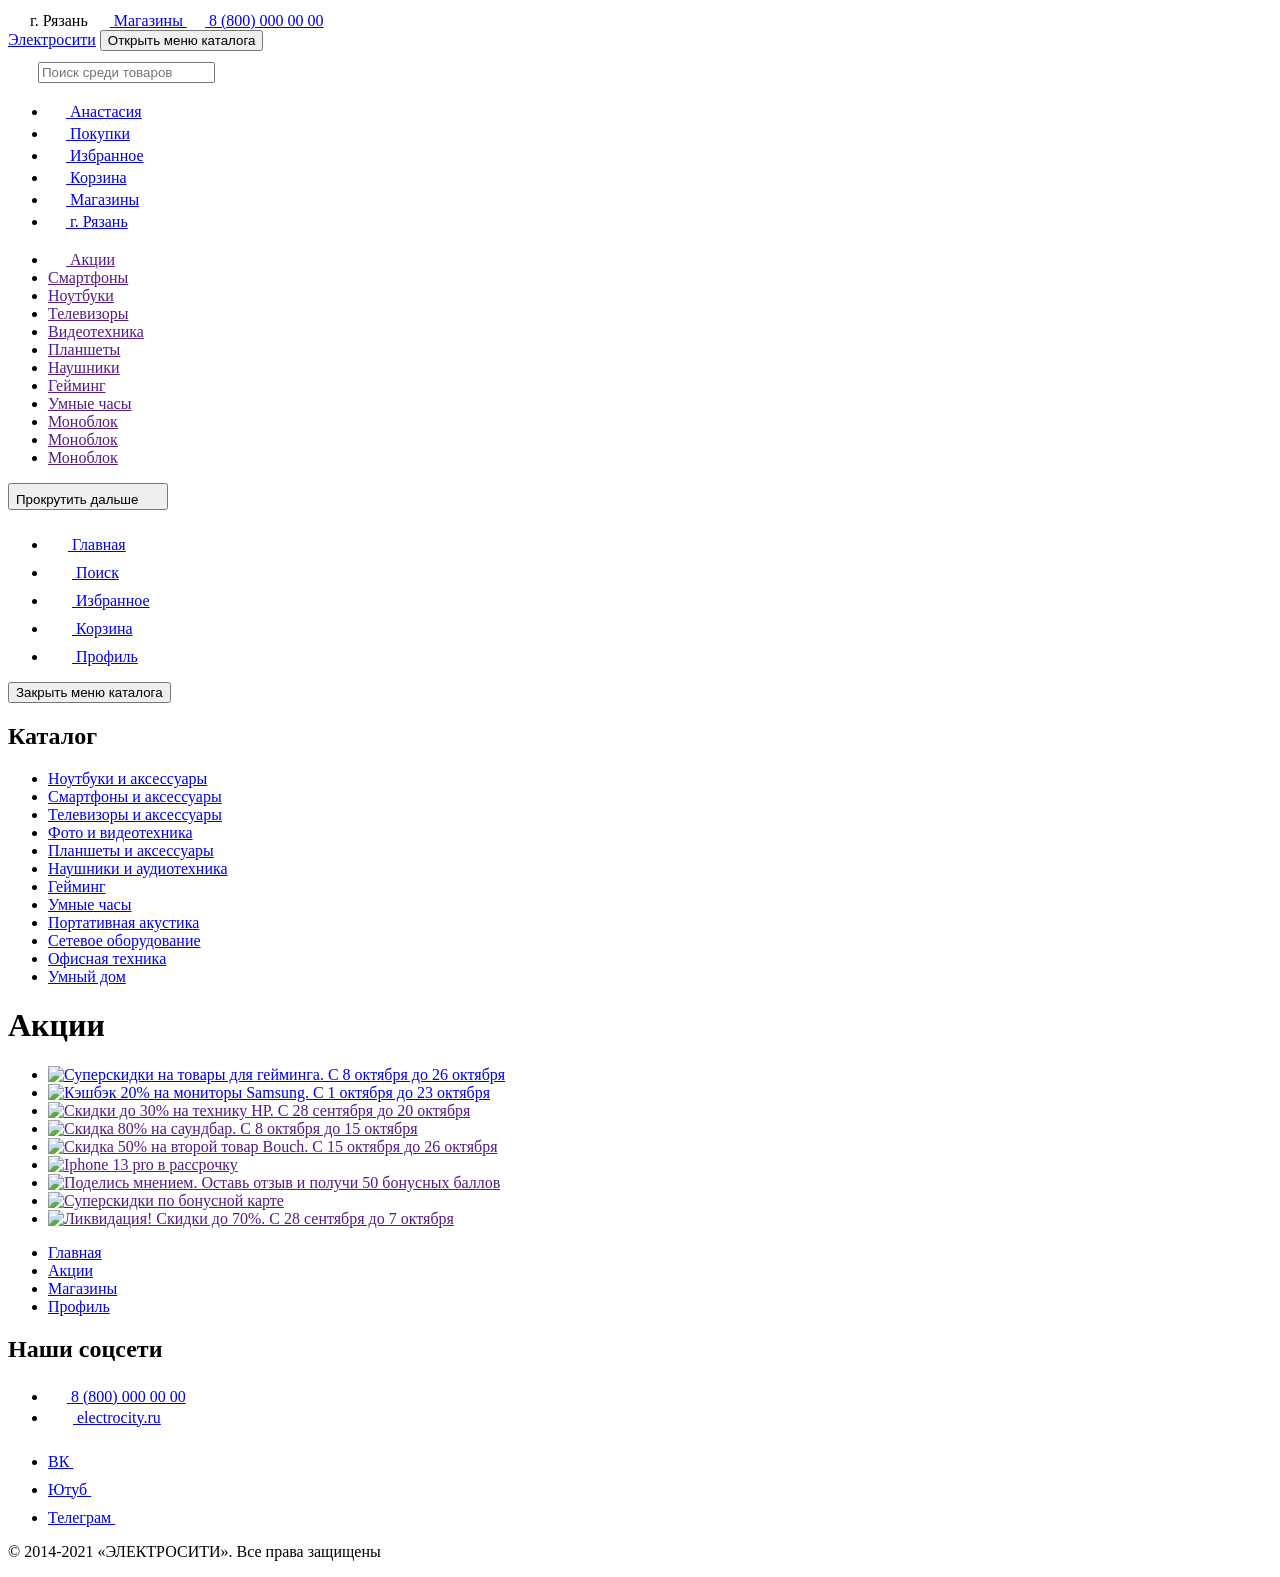
==== source/index.html @ a9e353ae "Верстка тестового задания" ====
<!DOCTYPE html>
<html class="page" lang="ru">
  <head>
    <meta charset="utf-8">
    <meta name="viewport" content="width=device-width, initial-scale=1">
    <title>RarusTest</title>
    <link rel="stylesheet" href="css/style.min.css">
  </head>
  <body class="page__body">
    <header class="main-header">
      <div class="main-header__contact">
        <div class="container">
          <div class="main-header__contact-inner">
            <a class="main-header__contact-city contact-link">
              <svg class="contact-link__icon" width="18" height="18">
                <use xlink:href="img/icons/stack.svg#city"></use>
              </svg>
               г. Рязань
            </a>
            <a href="#" class="main-header__contact-other-shops contact-link">
              <svg class="contact-link__icon" width="18" height="18">
                <use xlink:href="img/icons/stack.svg#shop"></use>
              </svg>
              Магазины
            </a>
            <a href="tel:+78000000000" class="main-header__contact-phone contact-link">
              <svg class="contact-link__icon" width="18" height="18">
                <use xlink:href="img/icons/stack.svg#phone"></use>
              </svg>
              8 (800) 000 00 00
            </a>
          </div>
        </div>
      </div>
      <div class="main-header__header">
        <div class="container">
          <div class="main-header__wrapper">
            <a class="main-header__logo" href="index.html">Электросити</a>
            <button class="main-header__button catalog-menu-mobile__button-open button-toggle">
              <span class="visually-hidden">Открыть меню каталога</span>
              <span class="button-toggle__line"></span>
            </button>
            <div class="main-header__input-wrapper">
              <svg class="main-header__input-icon" width="26" height="26">
                <use xlink:href="img/icons/stack.svg#search"></use>
              </svg>
              <input class="main-header__input-search" placeholder="Поиск среди товаров" type="text">
            </div>
            <nav class="main-header__nav">
              <ul class="main-header__nav-list">
                <li class="main-header__nav-item main-header__nav-item--desktop">
                  <a href="#" class="main-header__nav-link">
                    <svg width="18" height="18">
                      <use xlink:href="img/icons/stack.svg#user"></use>
                    </svg>
                    <span class="main-header__nav-link-text">Анастасия</span>
                  </a>
                </li>
                <li class="main-header__nav-item">
                  <a href="#" class="main-header__nav-link">
                    <svg width="18" height="18">
                      <use xlink:href="img/icons/stack.svg#buy"></use>
                    </svg>
                    <span class="main-header__nav-link-text">Покупки</span>
                  </a>
                </li>
                <li class="main-header__nav-item main-header__nav-item--desktop">
                  <a href="#" class="main-header__nav-link">
                    <svg width="18" height="18">
                      <use xlink:href="img/icons/stack.svg#likes"></use>
                    </svg>
                    <span class="main-header__nav-link-text">Избранное</span>
                  </a>
                </li>
                <li class="main-header__nav-item main-header__nav-item--desktop">
                  <a href="#" class="main-header__nav-link">
                    <svg width="18" height="18">
                      <use xlink:href="img/icons/stack.svg#basket"></use>
                    </svg>
                    <span class="main-header__nav-link-text">Корзина</span>
                  </a>
                </li>
                <li class="main-header__nav-item main-header__nav-item--mobile">
                  <a href="#" class="main-header__nav-link">
                    <svg width="18" height="18">
                      <use xlink:href="img/icons/stack.svg#shop"></use>
                    </svg>
                    <span class="visually-hidden">Магазины</span>
                  </a>
                </li>
                <li class="main-header__nav-item main-header__nav-item--mobile">
                  <a href="#" class="main-header__nav-link">
                    <svg width="18" height="18">
                      <use xlink:href="img/icons/stack.svg#city"></use>
                    </svg>
                    <span class="visually-hidden">г. Рязань</span>
                  </a>
                </li>
              </ul>
            </nav>
          </div>
        </div>
      </div>
      <div class="main-header__categories">
        <div class="container">
          <div class="main-header__categories-wrapper">
            <ul class="main-header__categories-list">
              <li class="main-header__categories-item">
                <a href="" class="main-header__categories-link main-header__categories-link--active">
                  <svg width="18" height="18">
                    <use xlink:href="img/icons/stack.svg#percent"></use>
                  </svg>
                  Акции
                </a>
              </li>
              <li class="main-header__categories-item">
                <a href="" class="main-header__categories-link">Смартфоны</a>
              </li>
              <li class="main-header__categories-item">
                <a href="" class="main-header__categories-link">Ноутбуки</a>
              </li>
              <li class="main-header__categories-item">
                <a href="" class="main-header__categories-link">Телевизоры</a>
              </li>
              <li class="main-header__categories-item">
                <a href="" class="main-header__categories-link">Видеотехника</a>
              </li>
              <li class="main-header__categories-item">
                <a href="" class="main-header__categories-link">Планшеты</a>
              </li>
              <li class="main-header__categories-item">
                <a href="" class="main-header__categories-link">Наушники</a>
              </li>
              <li class="main-header__categories-item">
                <a href="" class="main-header__categories-link">Гейминг</a>
              </li>
              <li class="main-header__categories-item">
                <a href="" class="main-header__categories-link">Умные часы</a>
              </li>
              <li class="main-header__categories-item">
                <a href="" class="main-header__categories-link">Моноблок</a>
              </li>
              <li class="main-header__categories-item">
                <a href="" class="main-header__categories-link">Моноблок</a>
              </li>
              <li class="main-header__categories-item">
                <a href="" class="main-header__categories-link">Моноблок</a>
              </li>
            </ul>
            <button class="main-header__categories-button" type="button">
              <span class="visually-hidden">Прокрутить дальше</span>
              <svg width="18" height="18">
                <use xlink:href="img/icons/stack.svg#nav-arrow"></use>
              </svg>
            </button>
          </div>

        </div>
      </div>
      <div class="main-header-mobile">
        <nav class="main-header-mobile__nav container">
          <ul class="main-header-mobile__nav-list">
            <li class="main-header-mobile__nav-item main-header-mobile__nav-item--active">
              <a href="#" class="main-header-mobile__nav-link">
                <svg width="20" height="24">
                  <use xlink:href="img/icons/stack.svg#home"></use>
                </svg>
                <span class="main-header-mobile__nav-text">Главная</span>
              </a>
            </li>
            <li class="main-header-mobile__nav-item">
              <a href="#" class="main-header-mobile__nav-link">
                <svg width="24" height="24">
                  <use xlink:href="img/icons/stack.svg#search"></use>
                </svg>
                <span class="main-header-mobile__nav-text">Поиск</span>
              </a>
            </li>
            <li class="main-header-mobile__nav-item">
              <a href="#" class="main-header-mobile__nav-link">
                <svg width="24" height="24">
                  <use xlink:href="img/icons/stack.svg#likes"></use>
                </svg>
                <span class="main-header-mobile__nav-text">Избранное</span>
              </a>
            </li>
            <li class="main-header-mobile__nav-item">
              <a href="#" class="main-header-mobile__nav-link">
                <svg width="24" height="24">
                  <use xlink:href="img/icons/stack.svg#basket"></use>
                </svg>
                <span class="main-header-mobile__nav-text">Корзина</span>
              </a>
            </li>
            <li class="main-header-mobile__nav-item">
              <a href="#" class="main-header-mobile__nav-link">
                <svg width="24" height="24">
                  <use xlink:href="img/icons/stack.svg#user"></use>
                </svg>
                <span class="main-header-mobile__nav-text">Профиль</span>
              </a>
            </li>
          </ul>
        </nav>
      </div>
      <div class="catalog-menu-mobile catalog-menu-mobile--closed">
        <div class="container">
          <button class="catalog-menu-mobile__button-close button-toggle button-toggle--active">
            <span class="visually-hidden">Закрыть меню каталога</span>
          </button>
        </div>
        <div class="container">
          <h2 class="catalog-menu-mobile__title">Каталог</h2>
        </div>
        <ul class="catalog-menu-mobile__list">
          <li class="catalog-menu-mobile__item">
            <a href="#" class="catalog-menu-mobile__link">
              <span class="catalog-menu-mobile__text">Ноутбуки и аксессуары</span>
            </a>
          </li>
          <li class="catalog-menu-mobile__item">
            <a href="#" class="catalog-menu-mobile__link catalog-menu-mobile__link--2">
              <span class="catalog-menu-mobile__text">Смартфоны и аксессуары</span>
            </a>
          </li>
          <li class="catalog-menu-mobile__item">
            <a href="#" class="catalog-menu-mobile__link catalog-menu-mobile__link--3">
              <span class="catalog-menu-mobile__text">Телевизоры и аксессуары</span>
            </a>
          </li>
          <li class="catalog-menu-mobile__item">
            <a href="#" class="catalog-menu-mobile__link catalog-menu-mobile__link--4">
              <span class="catalog-menu-mobile__text">Фото и видеотехника</span>
            </a>
          </li>
          <li class="catalog-menu-mobile__item">
            <a href="#" class="catalog-menu-mobile__link catalog-menu-mobile__link--5">
              <span class="catalog-menu-mobile__text">Планшеты и аксессуары</span>
            </a>
          </li>
          <li class="catalog-menu-mobile__item">
            <a href="#" class="catalog-menu-mobile__link catalog-menu-mobile__link--6">
              <span class="catalog-menu-mobile__text">Наушники и аудиотехника</span>
            </a>
          </li>
          <li class="catalog-menu-mobile__item">
            <a href="#" class="catalog-menu-mobile__link catalog-menu-mobile__link--7">
              <span class="catalog-menu-mobile__text">Гейминг</span>
            </a>
          </li>
          <li class="catalog-menu-mobile__item">
            <a href="#" class="catalog-menu-mobile__link catalog-menu-mobile__link--8">
              <span class="catalog-menu-mobile__text">Умные часы</span>
            </a>
          </li>
          <li class="catalog-menu-mobile__item">
            <a href="#" class="catalog-menu-mobile__link catalog-menu-mobile__link--9">
              <span class="catalog-menu-mobile__text">Портативная акустика</span>
            </a>
          </li>
          <li class="catalog-menu-mobile__item">
            <a href="#" class="catalog-menu-mobile__link catalog-menu-mobile__link--10">
              <span class="catalog-menu-mobile__text">Сетевое оборудование</span>
            </a>
          </li>
          <li class="catalog-menu-mobile__item">
            <a href="#" class="catalog-menu-mobile__link catalog-menu-mobile__link--11">
              <span class="catalog-menu-mobile__text">Офисная техника</span>
            </a>
          </li>
          <li class="catalog-menu-mobile__item">
            <a href="#" class="catalog-menu-mobile__link catalog-menu-mobile__link--12">
              <span class="catalog-menu-mobile__text">Умный дом</span>
            </a>
          </li>
        </ul>
      </div>

    </header>
    <main class="catalog">
      <div class="container">
        <h1 class="catalog__title">Акции</h1>
        <ul class="catalog__list">
          <li class="catalog__item">
            <a href="product.html" class="product-card__cover">
              <picture>
                <source type="image/webp" media="(min-width: 1230px)" srcset="img/catalog/catalog-1-desktop@1x.webp 1x, img/catalog/catalog-1-desktop@2x.webp 2x" width="361" height="203">
                <source type="image/webp" srcset="img/catalog/catalog-1-tablet@1x.webp 1x, img/catalog/catalog-1-tablet@2x.webp 2x" width="355" height="200" media="(min-width: 768px)">
                <source type="image/webp" srcset="img/catalog/catalog-1-mobile@1x.webp 1x, img/catalog/catalog-1-mobile@2x.webp 2x" width="300" height="169">
                <source media="(min-width: 1230px)" srcset="img/catalog/catalog-1-desktop@1x.png 1x, img/catalog/catalog-1-desktop@2x.png 2x" width="361" height="203">
                <source srcset="img/catalog/catalog-1-tablet@1x.png 1x, img/catalog/catalog-1-tablet@2x.png 2x" width="355" height="200" media="(min-width: 768px)">
                <img src="img/catalog/catalog-1-mobile@1x.png" srcset="img/catalog/catalog-1-mobile@2x.png 2x" width="300" height="169" alt="Суперскидки на товары для гейминга. C 8 октября до 26 октября">
              </picture>
            </a>
          </li>
          <li class="catalog__item">
            <a href="#" class="product-card__cover">
              <picture>
                <source type="image/webp" media="(min-width: 1230px)" srcset="img/catalog/catalog-2-desktop@1x.webp 1x, img/catalog/catalog-2-desktop@2x.webp 2x" width="361" height="203">
                <source type="image/webp" srcset="img/catalog/catalog-2-tablet@1x.webp 1x, img/catalog/catalog-2-tablet@2x.webp 2x" width="355" height="200" media="(min-width: 768px)">
                <source type="image/webp" srcset="img/catalog/catalog-2-mobile@1x.webp 1x, img/catalog/catalog-2-mobile@2x.webp 2x" width="300" height="169">
                <source media="(min-width: 1230px)" srcset="img/catalog/catalog-2-desktop@1x.png 1x, img/catalog/catalog-2-desktop@2x.png 2x" width="361" height="203">
                <source srcset="img/catalog/catalog-2-tablet@1x.png 1x, img/catalog/catalog-2-tablet@2x.png 2x" width="355" height="200" media="(min-width: 768px)">
                <img src="img/catalog/catalog-2-mobile@1x.png" srcset="img/catalog/catalog-2-mobile@2x.png 2x" width="300" height="169" alt="Кэшбэк 20% на мониторы Samsung. C 1 октября до 23 октября">
              </picture>
            </a>
          </li>
          <li class="catalog__item">
            <a href="">
              <picture>
                <source type="image/webp" media="(min-width: 1230px)" srcset="img/catalog/catalog-3-desktop@1x.webp 1x, img/catalog/catalog-3-desktop@2x.webp 2x" width="361" height="203">
                <source type="image/webp" srcset="img/catalog/catalog-3-tablet@1x.webp 1x, img/catalog/catalog-3-tablet@2x.webp 2x" width="355" height="200" media="(min-width: 768px)">
                <source type="image/webp" srcset="img/catalog/catalog-3-mobile@1x.webp 1x, img/catalog/catalog-3-mobile@2x.webp 2x" width="300" height="169">
                <source media="(min-width: 1230px)" srcset="img/catalog/catalog-3-desktop@1x.png 1x, img/catalog/catalog-3-desktop@2x.png 2x" width="361" height="203">
                <source srcset="img/catalog/catalog-3-tablet@1x.png 1x, img/catalog/catalog-3-tablet@2x.png 2x" width="355" height="200" media="(min-width: 768px)">
                <img src="img/catalog/catalog-3-mobile@1x.png" srcset="img/catalog/catalog-3-mobile@2x.png 2x" width="300" height="169" alt="Скидки до 30% на технику HP. C 28 сентября до 20 октября">
              </picture>
            </a>
          </li>
          <li class="catalog__item">
            <a href="">
              <picture>
                <source type="image/webp" media="(min-width: 1230px)" srcset="img/catalog/catalog-4-desktop@1x.webp 1x, img/catalog/catalog-4-desktop@2x.webp 2x" width="361" height="203">
                <source type="image/webp" srcset="img/catalog/catalog-4-tablet@1x.webp 1x, img/catalog/catalog-4-tablet@2x.webp 2x" width="355" height="200" media="(min-width: 768px)">
                <source type="image/webp" srcset="img/catalog/catalog-4-mobile@1x.webp 1x, img/catalog/catalog-4-mobile@2x.webp 2x" width="300" height="169">
                <source media="(min-width: 1230px)" srcset="img/catalog/catalog-4-desktop@1x.png 1x, img/catalog/catalog-4-desktop@2x.png 2x" width="361" height="203">
                <source srcset="img/catalog/catalog-4-tablet@1x.png 1x, img/catalog/catalog-4-tablet@2x.png 2x" width="355" height="200" media="(min-width: 768px)">
                <img src="img/catalog/catalog-4-mobile@1x.png" srcset="img/catalog/catalog-4-mobile@2x.png 2x" width="300" height="169" alt="Скидка 80% на саундбар. C 8 октября до 15 октября">
              </picture>
            </a>
          </li>
          <li class="catalog__item">
            <a href="">
              <picture>
                <source type="image/webp" media="(min-width: 1230px)" srcset="img/catalog/catalog-5-desktop@1x.webp 1x, img/catalog/catalog-5-desktop@2x.webp 2x" width="361" height="203">
                <source type="image/webp" srcset="img/catalog/catalog-5-tablet@1x.webp 1x, img/catalog/catalog-5-tablet@2x.webp 2x" width="355" height="200" media="(min-width: 768px)">
                <source type="image/webp" srcset="img/catalog/catalog-5-mobile@1x.webp 1x, img/catalog/catalog-5-mobile@2x.webp 2x" width="300" height="169">
                <source media="(min-width: 1230px)" srcset="img/catalog/catalog-5-desktop@1x.png 1x, img/catalog/catalog-5-desktop@2x.png 2x" width="361" height="203">
                <source srcset="img/catalog/catalog-5-tablet@1x.png 1x, img/catalog/catalog-5-tablet@2x.png 2x" width="355" height="200" media="(min-width: 768px)">
                <img src="img/catalog/catalog-5-mobile@1x.png" srcset="img/catalog/catalog-5-mobile@2x.png 2x" width="300" height="169" alt="Скидка 50% на второй  товар Bouch. C 15 октября до 26 октября">
              </picture>
            </a>
          </li>
          <li class="catalog__item">
            <a href="">
              <picture>
                <source type="image/webp" media="(min-width: 1230px)" srcset="img/catalog/catalog-6-desktop@1x.webp 1x, img/catalog/catalog-6-desktop@2x.webp 2x" width="361" height="203">
                <source type="image/webp" srcset="img/catalog/catalog-6-tablet@1x.webp 1x, img/catalog/catalog-6-tablet@2x.webp 2x" width="355" height="200" media="(min-width: 768px)">
                <source type="image/webp" srcset="img/catalog/catalog-6-mobile@1x.webp 1x, img/catalog/catalog-6-mobile@2x.webp 2x" width="300" height="169">
                <source media="(min-width: 1230px)" srcset="img/catalog/catalog-6-desktop@1x.png 1x, img/catalog/catalog-6-desktop@2x.png 2x" width="361" height="203">
                <source srcset="img/catalog/catalog-6-tablet@1x.png 1x, img/catalog/catalog-6-tablet@2x.png 2x" width="355" height="200" media="(min-width: 768px)">
                <img src="img/catalog/catalog-6-mobile@1x.png" srcset="img/catalog/catalog-6-mobile@2x.png 2x" width="300" height="169" alt="Iphone 13 pro в рассрочку">
              </picture>
            </a>
          </li>
          <li class="catalog__item">
            <a href="">
              <picture>
                <source type="image/webp" media="(min-width: 1230px)" srcset="img/catalog/catalog-7-desktop@1x.webp 1x, img/catalog/catalog-7-desktop@2x.webp 2x" width="361" height="203">
                <source type="image/webp" srcset="img/catalog/catalog-7-tablet@1x.webp 1x, img/catalog/catalog-7-tablet@2x.webp 2x" width="355" height="200" media="(min-width: 768px)">
                <source type="image/webp" srcset="img/catalog/catalog-7-mobile@1x.webp 1x, img/catalog/catalog-7-mobile@2x.webp 2x" width="300" height="169">
                <source media="(min-width: 1230px)" srcset="img/catalog/catalog-7-desktop@1x.png 1x, img/catalog/catalog-7-desktop@2x.png 2x" width="361" height="203">
                <source srcset="img/catalog/catalog-7-tablet@1x.png 1x, img/catalog/catalog-7-tablet@2x.png 2x" width="355" height="200" media="(min-width: 768px)">
                <img src="img/catalog/catalog-7-mobile@1x.png" srcset="img/catalog/catalog-7-mobile@2x.png 2x" width="300" height="169" alt="Поделись мнением. Оставь отзыв и получи 50 бонусных баллов">
              </picture>
            </a>
          </li>
          <li class="catalog__item">
            <a href="">
              <picture>
                <source type="image/webp" media="(min-width: 1230px)" srcset="img/catalog/catalog-8-desktop@1x.webp 1x, img/catalog/catalog-8-desktop@2x.webp 2x" width="361" height="203">
                <source type="image/webp" srcset="img/catalog/catalog-8-tablet@1x.webp 1x, img/catalog/catalog-8-tablet@2x.webp 2x" width="355" height="200" media="(min-width: 768px)">
                <source type="image/webp" srcset="img/catalog/catalog-8-mobile@1x.webp 1x, img/catalog/catalog-8-mobile@2x.webp 2x" width="300" height="169">
                <source media="(min-width: 1230px)" srcset="img/catalog/catalog-8-desktop@1x.png 1x, img/catalog/catalog-8-desktop@2x.png 2x" width="361" height="203">
                <source srcset="img/catalog/catalog-8-tablet@1x.png 1x, img/catalog/catalog-8-tablet@2x.png 2x" width="355" height="200" media="(min-width: 768px)">
                <img src="img/catalog/catalog-8-mobile@1x.png" srcset="img/catalog/catalog-8-mobile@2x.png 2x" width="300" height="169" alt="Суперскидки по бонусной карте">
              </picture>
            </a>
          </li>
          <li class="catalog__item">
            <a href="">
              <picture>
                <source type="image/webp" media="(min-width: 1230px)" srcset="img/catalog/catalog-9-desktop@1x.webp 1x, img/catalog/catalog-9-desktop@2x.webp 2x" width="361" height="203">
                <source type="image/webp" srcset="img/catalog/catalog-9-tablet@1x.webp 1x, img/catalog/catalog-9-tablet@2x.webp 2x" width="355" height="200" media="(min-width: 768px)">
                <source type="image/webp" srcset="img/catalog/catalog-9-mobile@1x.webp 1x, img/catalog/catalog-9-mobile@2x.webp 2x" width="300" height="169">
                <source media="(min-width: 1230px)" srcset="img/catalog/catalog-9-desktop@1x.png 1x, img/catalog/catalog-9-desktop@2x.png 2x" width="361" height="203">
                <source srcset="img/catalog/catalog-9-tablet@1x.png 1x, img/catalog/catalog-9-tablet@2x.png 2x" width="355" height="200" media="(min-width: 768px)">
                <img src="img/catalog/catalog-9-mobile@1x.png" srcset="img/catalog/catalog-9-mobile@2x.png 2x" width="300" height="169" alt="Ликвидация! Скидки до 70%. С  28 сентября до 7 октября">
              </picture>
            </a>
          </li>
        </ul>
      </div>
    </main>
    <footer class="main-footer">
      <div class="container">
        <div class="main-footer__inner">
          <nav class="main-footer__nav">
            <ul class="main-footer__nav-list">
              <li class="main-footer__nav-item">
                <a href="#" class="main-footer__nav-link">
                  Главная
                </a>
              </li>
              <li class="main-footer__nav-item">
                <a href="#" class="main-footer__nav-link">
                  Акции
                </a>
              </li>
              <li class="main-footer__nav-item">
                <a href="#" class="main-footer__nav-link">
                  Магазины
                </a>
              </li>
              <li class="main-footer__nav-item">
                <a href="#" class="main-footer__nav-link">
                  Профиль
                </a>
              </li>
            </ul>
          </nav>
          <h2 class="visually-hidden">Наши соцсети</h2>
          <ul class="main-footer__contact-list">
            <li class="main-footer__contact-item">
              <a href="tel:+78000000000" class="main-footer__contact-link contact-link">
                <svg class="contact-link__icon" width="19" height="19">
                  <use xlink:href="img/icons/stack.svg#phone"></use>
                </svg>
                8 (800) 000 00 00
              </a>
            </li>
            <li class="main-footer__contact-item">
              <a href="#" class="main-footer__contact-link main-footer__contact-link--mail contact-link">
                <svg class="contact-link__icon" width="25" height="17">
                  <use xlink:href="img/icons/stack.svg#message"></use>
                </svg>
                electrocity.ru
              </a>
            </li>
          </ul>
          <ul class="main-footer__social-list">
            <li class="main-footer__social-item">
              <a href="#" class="main-footer__social-link">
                <span class="visually-hidden">ВК</span>
                <svg class="main-footer__social-icon" width="24" height="24">
                  <use xlink:href="img/icons/stack.svg#vk"></use>
                </svg>
              </a>
            </li>
            <li class="main-footer__social-item">
              <a href="#" class="main-footer__social-link">
                <span class="visually-hidden">Ютуб</span>
                <svg class="main-footer__social-icon" width="24" height="24">
                  <use xlink:href="img/icons/stack.svg#youtube"></use>
                </svg>
              </a>
            </li>
            <li class="main-footer__social-item">
              <a href="#" class="main-footer__social-link">
                <span class="visually-hidden">Телеграм</span>
                <svg class="main-footer__social-icon" width="24" height="24">
                  <use xlink:href="img/icons/stack.svg#telegram"></use>
                </svg>
              </a>
            </li>
          </ul>
          <p class="main-footer__copyright">© 2014-2021 «ЭЛЕКТРОСИТИ». Все права защищены</p>
        </div>
      </div>
    </footer>
    <script src="js/menu.js"></script>
  </body>
</html>
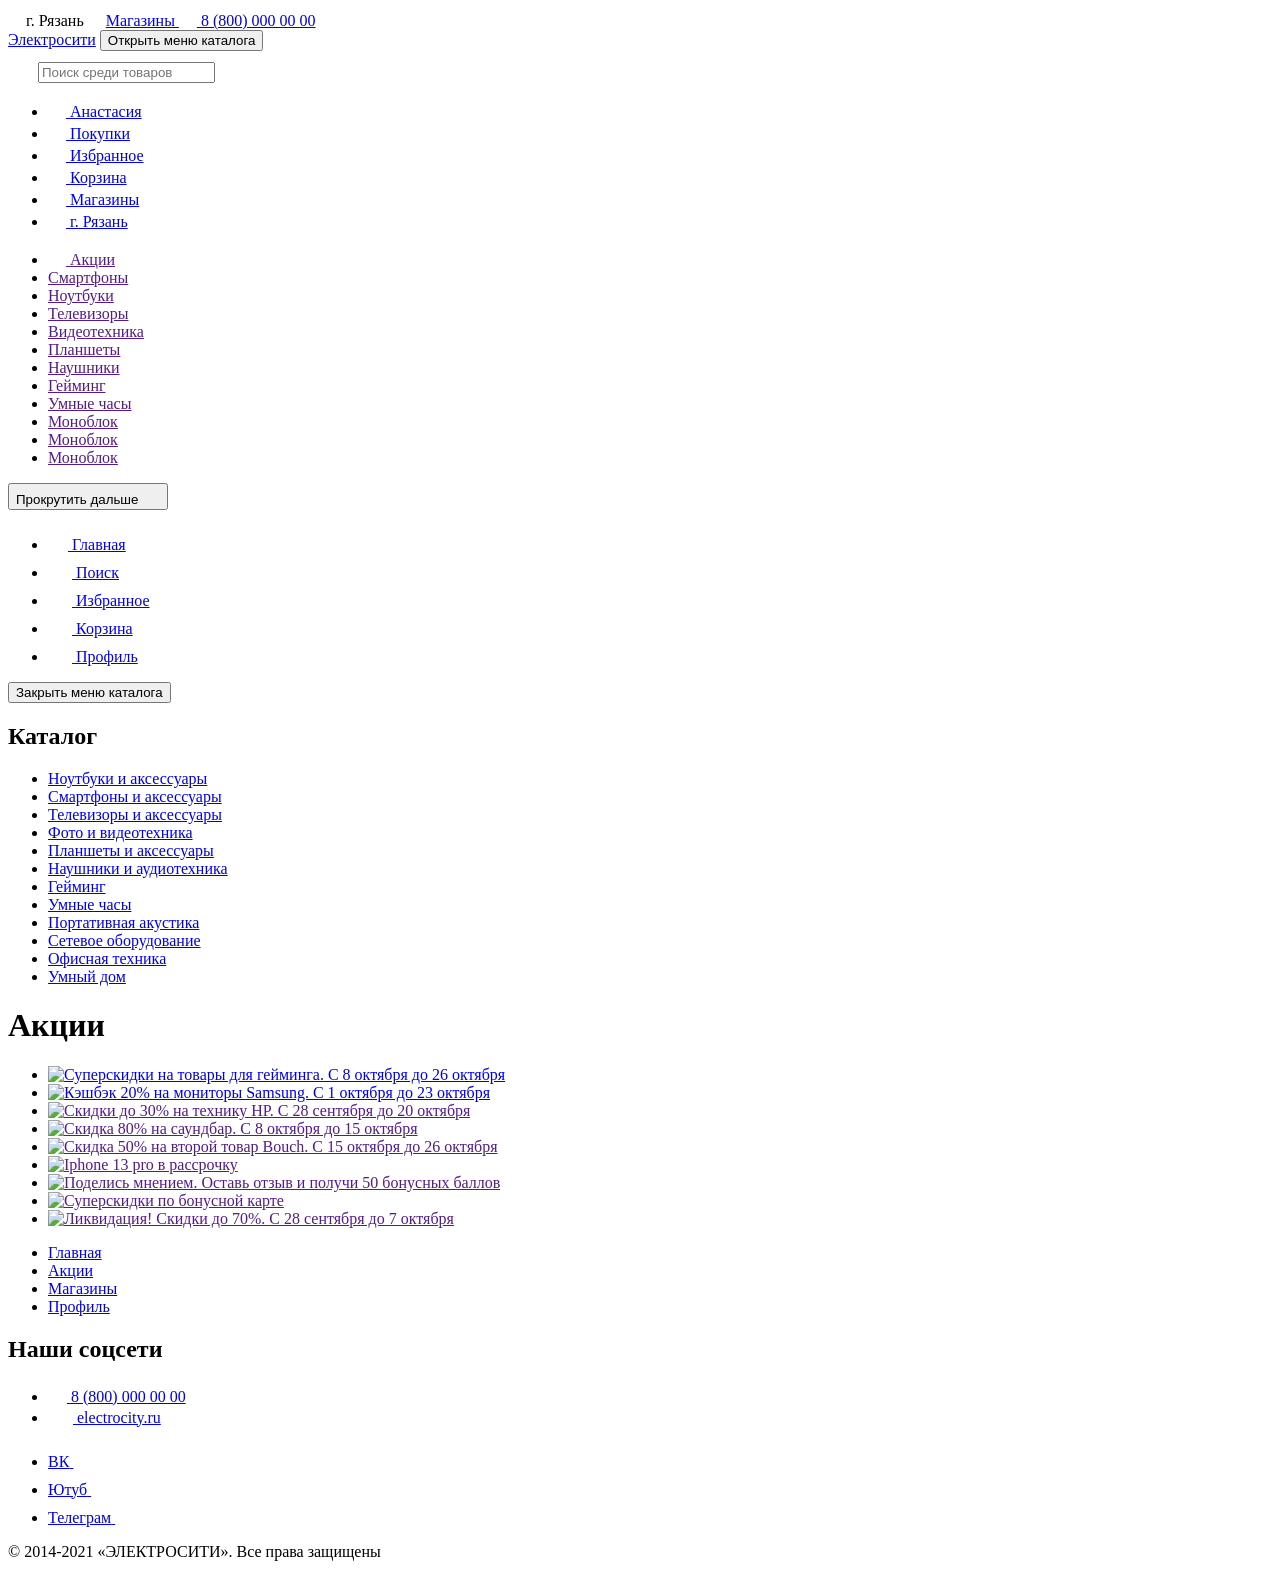
==== commit 6e135bc5: "Исправление ошибок" ====
--- a/source/index.html
+++ b/source/index.html
@@ -14,14 +14,12 @@
             <a class="main-header__contact-city contact-link">
               <svg class="contact-link__icon" width="18" height="18">
                 <use xlink:href="img/icons/stack.svg#city"></use>
-              </svg>
-               г. Рязань
+              </svg>г. Рязань
             </a>
             <a href="#" class="main-header__contact-other-shops contact-link">
               <svg class="contact-link__icon" width="18" height="18">
                 <use xlink:href="img/icons/stack.svg#shop"></use>
-              </svg>
-              Магазины
+              </svg>Магазины
             </a>
             <a href="tel:+78000000000" class="main-header__contact-phone contact-link">
               <svg class="contact-link__icon" width="18" height="18">
